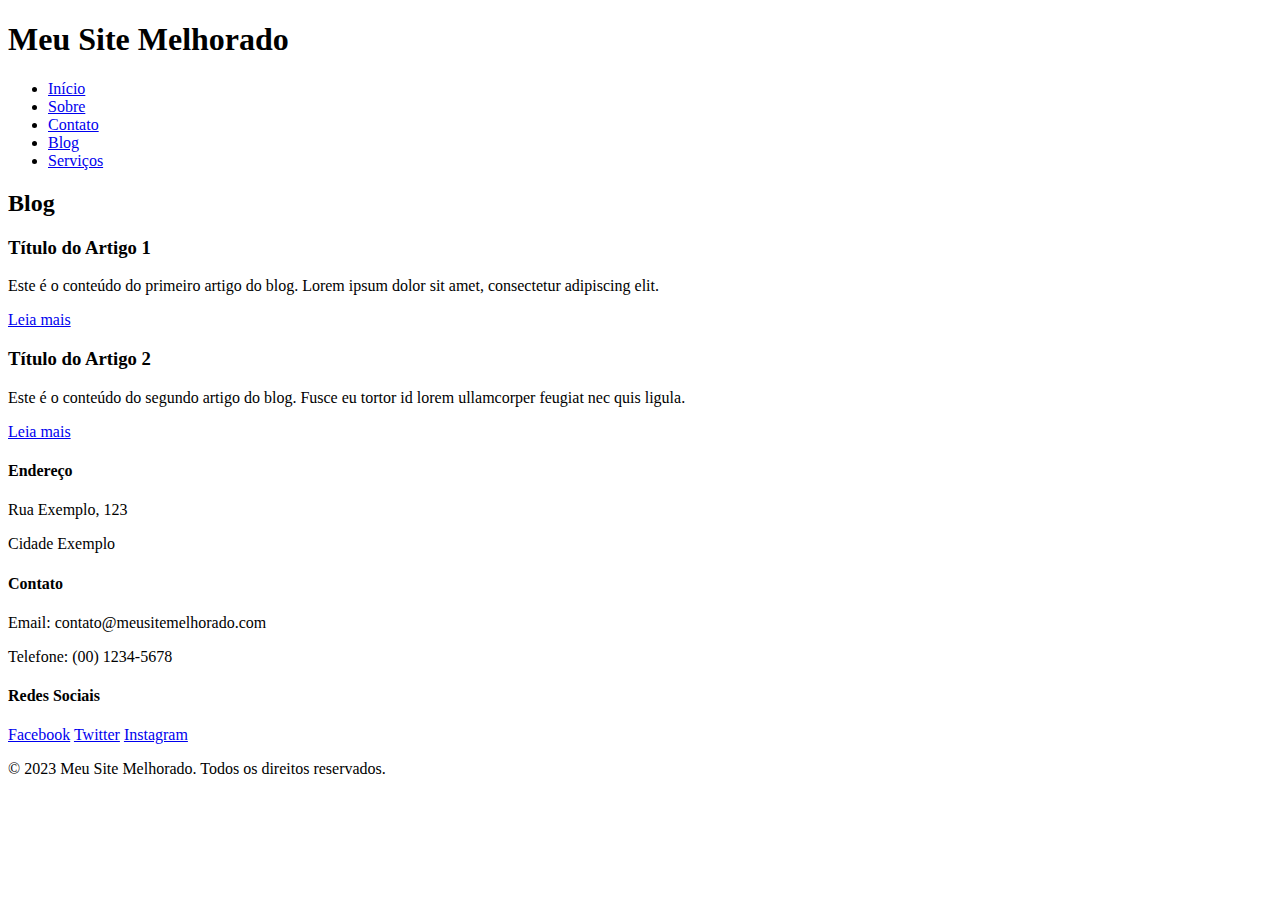
==== blog.html @ 83c4b9e1 "blog.html" ====
<!DOCTYPE html>
<html lang="pt-br">
<head>
    <meta charset="UTF-8">
    <meta name="viewport" content="width=device-width, initial-scale=1.0">
    <title>Blog - Meu Site Melhorado</title>
    <link rel="stylesheet" href="styles.css">
</head>
<body>
    <header>
        <div class="container">
            <h1>Meu Site Melhorado</h1>
            <nav>
                <ul>
                    <li><a href="index.html">Início</a></li>
                    <li><a href="sobre.html">Sobre</a></li>
                    <li><a href="contato.html">Contato</a></li>
                    <li><a href="blog.html">Blog</a></li>
                    <li><a href="servicos.html">Serviços</a></li>
                </ul>
            </nav>
        </div>
    </header>

    <main>
        <div class="container">
            <h2>Blog</h2>
            <article>
                <h3>Título do Artigo 1</h3>
                <p>Este é o conteúdo do primeiro artigo do blog. Lorem ipsum dolor sit amet, consectetur adipiscing elit.</p>
                <a href="#">Leia mais</a>
            </article>
            <article>
                <h3>Título do Artigo 2</h3>
                <p>Este é o conteúdo do segundo artigo do blog. Fusce eu tortor id lorem ullamcorper feugiat nec quis ligula.</p>
                <a href="#">Leia mais</a>
            </article>
        </div>
    </main>

    <footer>
        <div class="container">
            <div class="rodape-info">
                <div class="endereco">
                    <h4>Endereço</h4>
                    <p>Rua Exemplo, 123</p>
                    <p>Cidade Exemplo</p>
                </div>
                <div class="contato">
                    <h4>Contato</h4>
                    <p>Email: contato@meusitemelhorado.com</p>
                    <p>Telefone: (00) 1234-5678</p>
                </div>
                <div class="redes-sociais">
                    <h4>Redes Sociais</h4>
                    <a href="#">Facebook</a>
                    <a href="#">Twitter</a>
                    <a href="#">Instagram</a>
                </div>
            </div>
            
            <p class="direitos-autorais">&copy; 2023 Meu Site Melhorado. Todos os direitos reservados.</p>
        </div>
    </footer>

    <script src="scripts.js"></script>
</body>
</html>
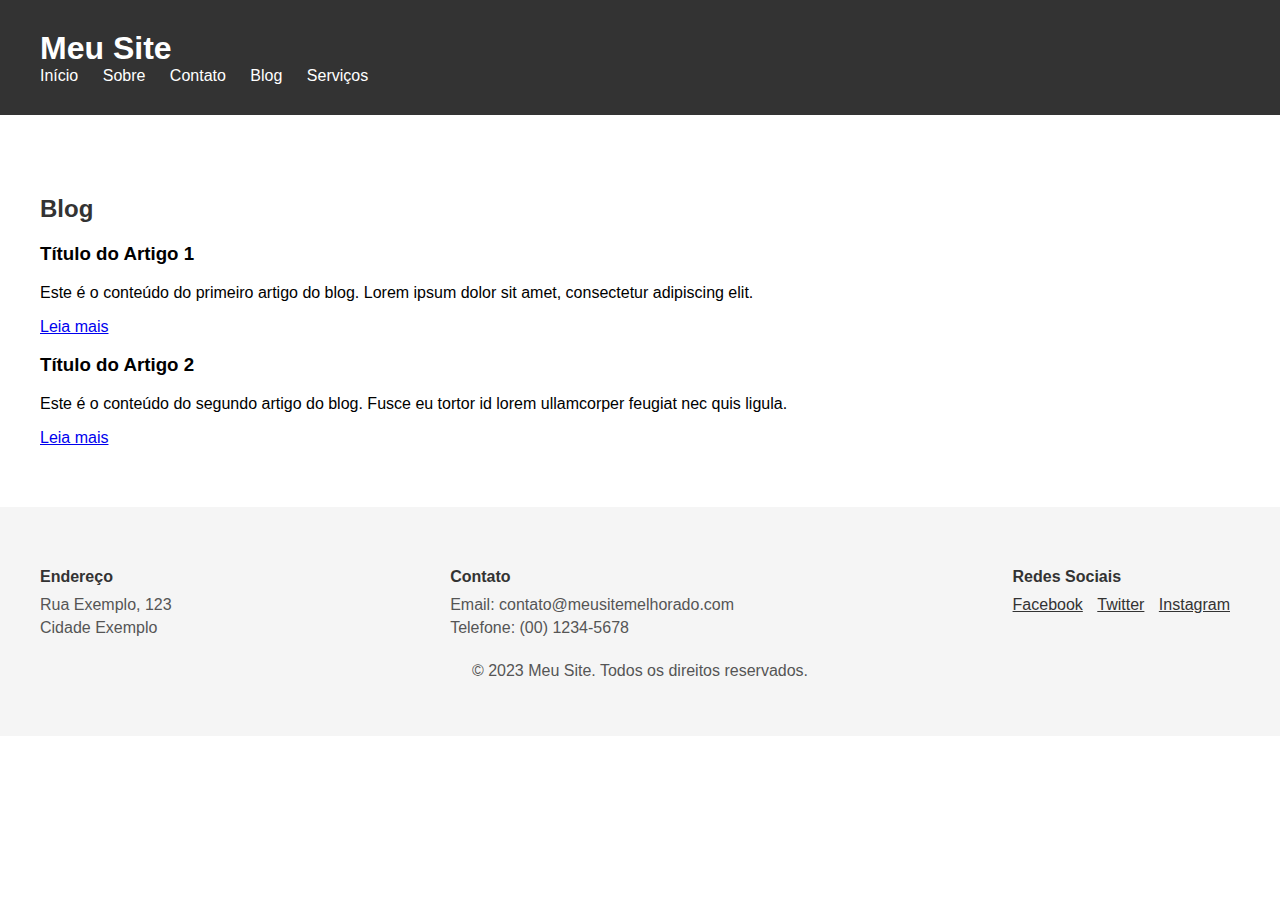
==== commit a5fae4ca: "blog.html" ====
--- a/blog.html
+++ b/blog.html
@@ -3,13 +3,13 @@
 <head>
     <meta charset="UTF-8">
     <meta name="viewport" content="width=device-width, initial-scale=1.0">
-    <title>Blog - Meu Site Melhorado</title>
+    <title>Blog - Meu Site</title>
     <link rel="stylesheet" href="styles.css">
 </head>
 <body>
     <header>
         <div class="container">
-            <h1>Meu Site Melhorado</h1>
+            <h1>Meu Site</h1>
             <nav>
                 <ul>
                     <li><a href="index.html">Início</a></li>
@@ -59,7 +59,7 @@
                 </div>
             </div>
             
-            <p class="direitos-autorais">&copy; 2023 Meu Site Melhorado. Todos os direitos reservados.</p>
+            <p class="direitos-autorais">&copy; 2023 Meu Site. Todos os direitos reservados.</p>
         </div>
     </footer>
 
--- a/styles.css
+++ b/styles.css
@@ -0,0 +1,148 @@
+/* Estilos gerais */
+body {
+    font-family: Arial, sans-serif;
+    margin: 0;
+    padding: 0;
+}
+
+.container {
+    max-width: 1200px;
+    margin: 0 auto;
+    padding: 20px;
+}
+
+/* Estilos do cabeçalho */
+header {
+    background-color: #333;
+    color: white;
+    padding: 10px 0;
+}
+
+header h1 {
+    margin: 0;
+    padding: 0;
+}
+
+nav ul {
+    list-style: none;
+    margin: 0;
+    padding: 0;
+}
+
+nav ul li {
+    display: inline;
+    margin-right: 20px;
+}
+
+nav ul li a {
+    text-decoration: none;
+    color: white;
+}
+
+/* Estilos das seções */
+main {
+    padding: 40px 0;
+}
+
+h2 {
+    color: #333;
+    margin-bottom: 20px;
+}
+
+/* Estilos do formulário de contato */
+form {
+    margin-top: 20px;
+}
+
+label {
+    display: block;
+    margin-bottom: 5px;
+}
+
+input[type="text"],
+input[type="email"],
+textarea {
+    width: 100%;
+    padding: 10px;
+    margin-bottom: 15px;
+    border: 1px solid #ccc;
+    border-radius: 5px;
+}
+
+input[type="submit"] {
+    background-color: #333;
+    color: white;
+    padding: 10px 20px;
+    border: none;
+    border-radius: 5px;
+    cursor: pointer;
+}
+
+/* Estilos do rodapé */
+footer {
+    background-color: #f5f5f5;
+    padding: 20px 0;
+}
+
+.rodape-info {
+    display: flex;
+    justify-content: space-between;
+    flex-wrap: wrap;
+}
+
+.rodape-info h4 {
+    color: #333;
+    margin-bottom: 10px;
+}
+
+.rodape-info p {
+    color: #555;
+    margin: 5px 0;
+}
+
+.redes-sociais a {
+    display: inline-block;
+    margin-right: 10px;
+    color: #333;
+}
+
+/* Estilos para elementos de segurança cibernética */
+.cyber-security {
+    background-color: #333;
+    color: white;
+    padding: 30px;
+    text-align: center;
+}
+
+.cyber-security h3 {
+    color: #f39c12;
+    margin-bottom: 10px;
+}
+
+.cyber-security p {
+    margin-bottom: 20px;
+}
+
+.security-icons {
+    display: flex;
+    justify-content: center;
+    margin-top: 20px;
+}
+
+.security-icons i {
+    font-size: 36px;
+    color: #f39c12;
+    margin: 0 15px;
+}
+
+/* Estilos ocultos */
+.hidden {
+    display: none;
+}
+
+/* Direitos autorais */
+.direitos-autorais {
+    text-align: center;
+    margin-top: 20px;
+    color: #555;
+}
